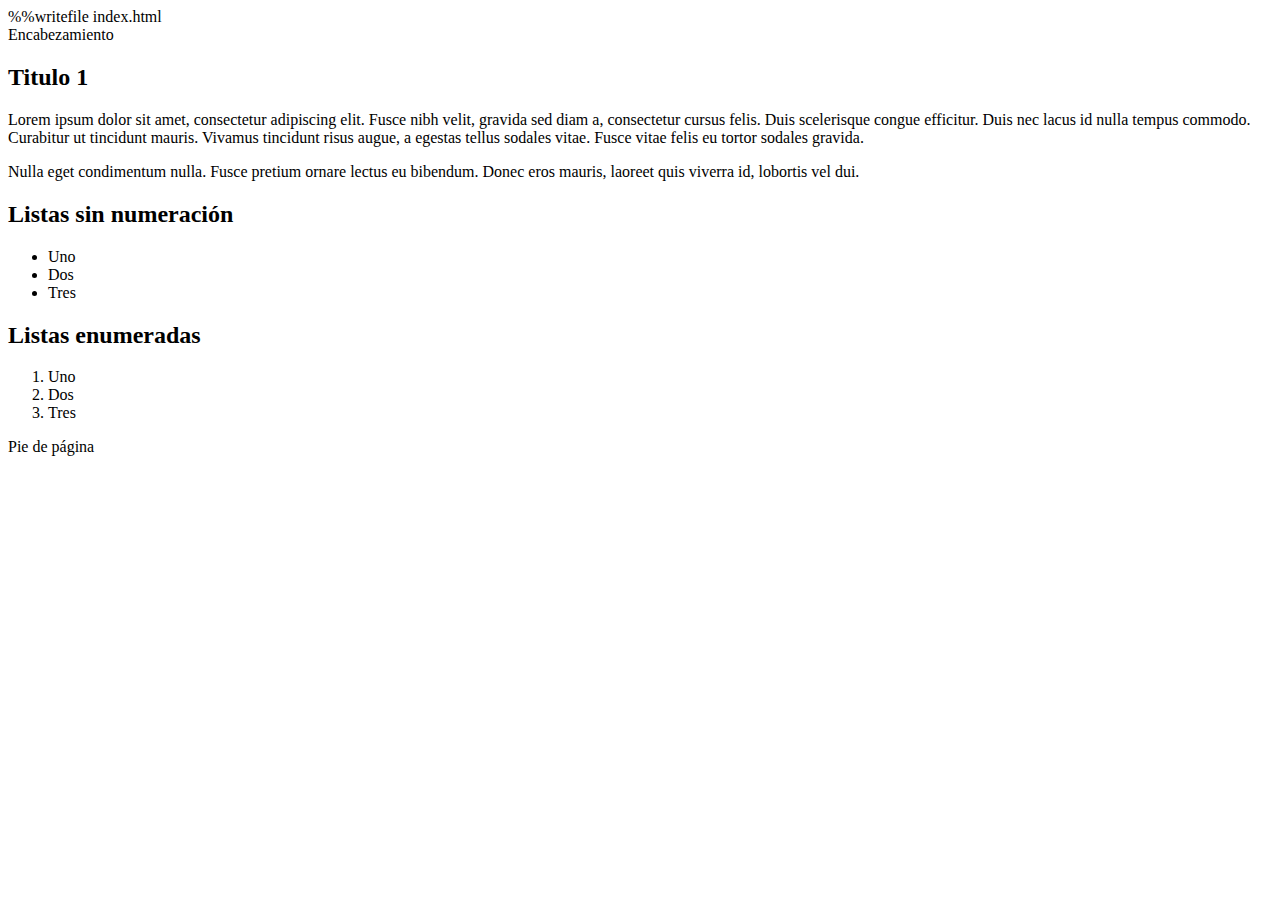
==== pronostico_sars-cov-2_Colombia/index.html @ 0ab7c8ee "Create index.html" ====
%%writefile index.html

<!DOCTYPE html>
<html lang="en">
  <head>
    <meta charset="utf-8">

    <!--- vínculo al arhcivo ---->
    <link rel="stylesheet" href="style.css">
    <!--------------------------->

    <title>Estructura semantica</title>
  </head>
  <body>
    <header>
        Encabezamiento
    </header>
    <section>
        <h2>Titulo 1</h1>

        <p>Lorem ipsum dolor sit amet, consectetur adipiscing elit. Fusce nibh velit, gravida
        sed diam a, consectetur cursus felis. Duis scelerisque congue efficitur. Duis nec lacus
        id nulla tempus commodo. Curabitur ut tincidunt mauris. Vivamus tincidunt risus augue,
        a egestas tellus sodales vitae. Fusce vitae felis eu tortor sodales gravida. </p>

        <p>Nulla eget condimentum nulla. Fusce pretium ornare lectus eu bibendum. Donec eros mauris,
        laoreet quis viverra id, lobortis vel dui.</p>

    </section>
    <section>

        <h2>Listas sin numeración</h2>

        <ul>
            <li>Uno</li>
            <li>Dos</li>
            <li>Tres</li>
        </ul>

    </section>
    <section>

        <h2>Listas enumeradas</h2>

        <ol>
            <li>Uno</li>
            <li>Dos</li>
            <li>Tres</li>
        </ol>

    </section>

    <footer>
        Pie de página
    </footer>


  </body>
</html>
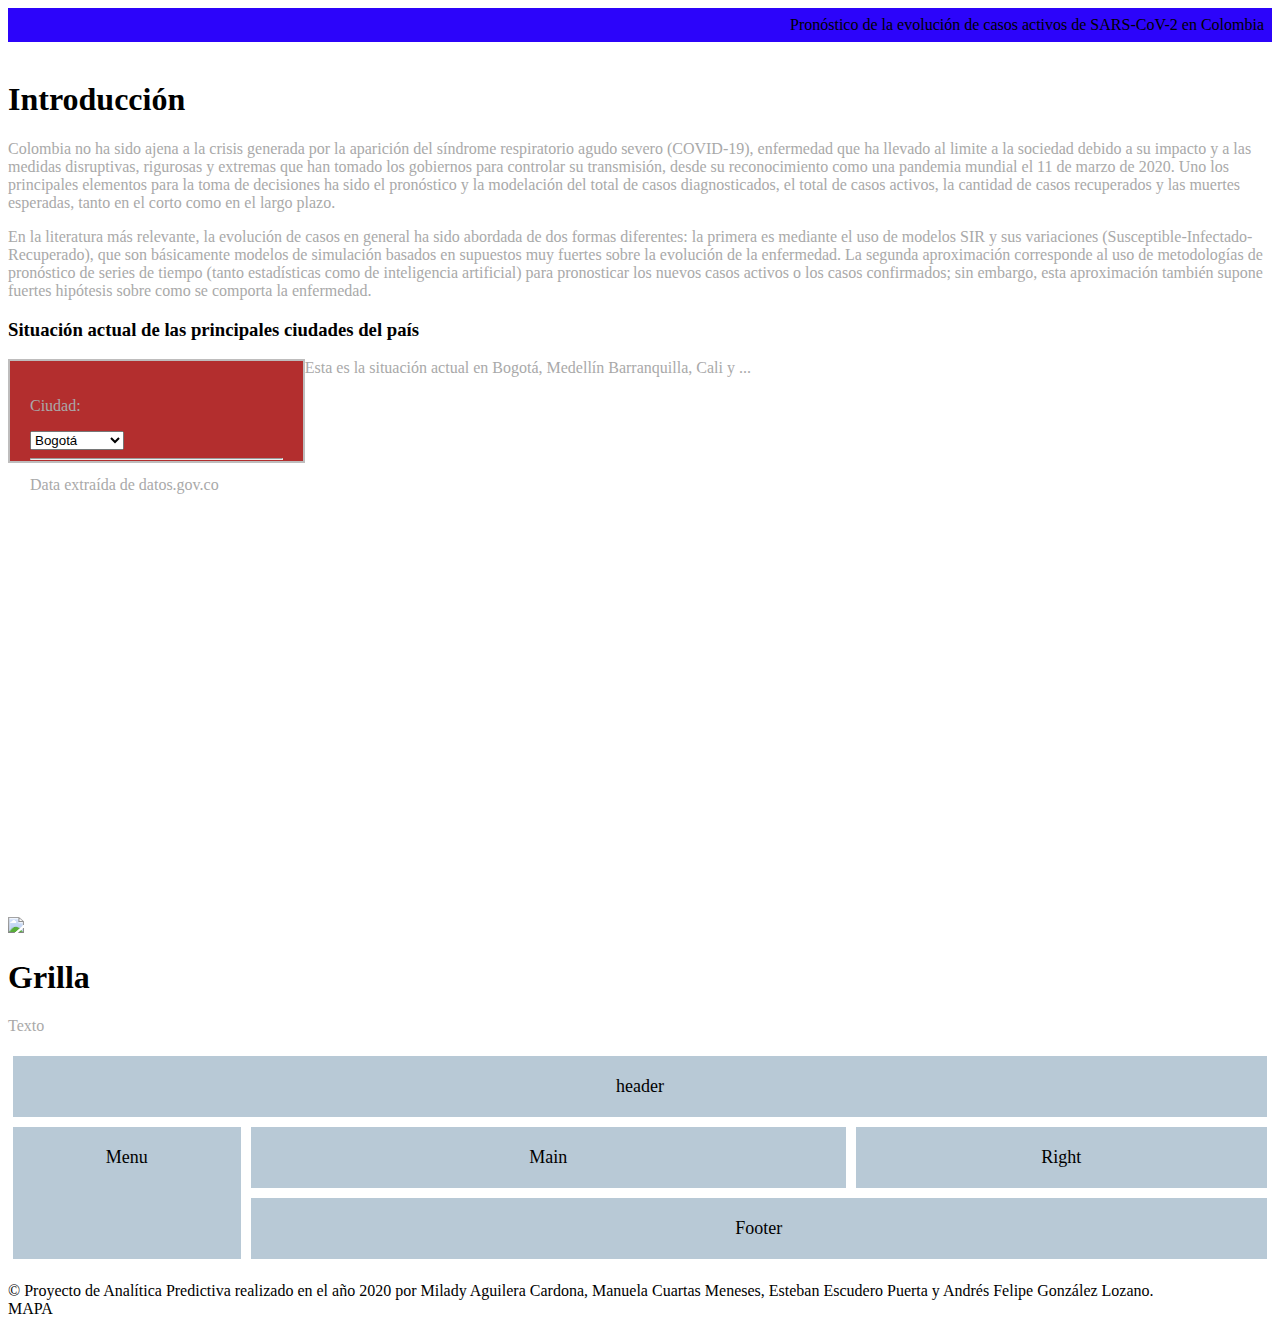
==== commit cc290474: "Update index.html" ====
--- a/pronostico_sars-cov-2_Colombia/index.html
+++ b/pronostico_sars-cov-2_Colombia/index.html
@@ -1,59 +1,179 @@
-%%writefile index.html
-
 <!DOCTYPE html>
 <html lang="en">
   <head>
     <meta charset="utf-8">
-
+   
     <!--- vínculo al arhcivo ---->
     <link rel="stylesheet" href="style.css">
+    <script src="https://www.gstatic.com/charts/loader.js"></script>
     <!--------------------------->
 
     <title>Estructura semantica</title>
   </head>
+  
   <body>
+    <style>
+        
+        /* Style the header */
+        .header {
+          margin: 0;
+          background-color: #2c04fa;
+          padding: 8px;
+          text-align: right;
+        }
+        </style>
+    <div class="header"> <h10>Pronóstico de la evolución de casos activos de SARS-CoV-2 en Colombia</h10></div>
     <header>
-        Encabezamiento
+
+    </header>
+    <header>
+         </br>
+        
     </header>
     <section>
-        <h2>Titulo 1</h1>
-
-        <p>Lorem ipsum dolor sit amet, consectetur adipiscing elit. Fusce nibh velit, gravida
-        sed diam a, consectetur cursus felis. Duis scelerisque congue efficitur. Duis nec lacus
-        id nulla tempus commodo. Curabitur ut tincidunt mauris. Vivamus tincidunt risus augue,
-        a egestas tellus sodales vitae. Fusce vitae felis eu tortor sodales gravida. </p>
-
-        <p>Nulla eget condimentum nulla. Fusce pretium ornare lectus eu bibendum. Donec eros mauris,
-        laoreet quis viverra id, lobortis vel dui.</p>
-
+        <h1></h1>
+        <h1>Introducción</h1>
+        
+        <p>Colombia no ha sido ajena a la crisis 
+            generada por la aparición del síndrome 
+            respiratorio agudo severo (COVID-19), enfermedad que ha llevado 
+            al limite a la sociedad debido a su impacto y a las medidas disruptivas, 
+            rigurosas y extremas que han tomado los gobiernos para controlar su 
+            transmisión, desde su reconocimiento como una pandemia 
+            mundial el 11 de marzo de 2020. Uno los principales elementos 
+            para la toma de decisiones ha sido el pronóstico y la modelación 
+            del total de casos diagnosticados, el total de casos activos, la 
+            cantidad de casos recuperados y las muertes esperadas, tanto en 
+            el corto como en el largo plazo. </p>
+        <div class="left">
+        <p>En la literatura más relevante, la evolución de casos 
+            en general ha sido abordada de dos formas diferentes: la primera es 
+            mediante el uso de modelos SIR y sus variaciones (Susceptible-Infectado-Recuperado), 
+            que son básicamente modelos de simulación basados en supuestos muy 
+            fuertes sobre la evolución de la enfermedad. La segunda aproximación corresponde 
+            al uso de metodologías de pronóstico de series de tiempo (tanto 
+            estadísticas como de inteligencia artificial) para pronosticar 
+            los nuevos casos activos o los casos confirmados; sin embargo, 
+            esta aproximación también supone 
+            fuertes hipótesis sobre como se comporta la enfermedad.</p>
+        </div>
     </section>
     <section>
-
-        <h2>Listas sin numeración</h2>
-
-        <ul>
-            <li>Uno</li>
-            <li>Dos</li>
-            <li>Tres</li>
-        </ul>
-
+        <style>
+        nav {
+            float: left;
+            width: 20%;
+            height: 60px;
+            background: #b32e2e;
+            padding: 20px;
+        }
+        </style>
+         
+        <h3>Situación actual de las principales ciudades del país</h3>
+        <nav style="border:1px solid #BEBDBD; border-width:2px; p.groove {border-style: groove;}">
+            <p class="seltext">Ciudad:</p>
+            <select id="region" name="region"  onchange="selectPlot()">
+      
+              <!--- Este codigo se elimina
+              <option value="N.Amer">N.Amer</option>
+              <option value="Europe">Europe</option>
+              <option value="Asia">Asia</option>
+              <option value="S.Amer">S.Amer</option>
+              <option value="Oceania">Oceania</option>
+              <option value="Africa">Africa</option>
+              <option value="Mid.Amer">Mid.Amer</option>
+              --->
+      
+              <!--- Genera las opciones del menu usando Jinja2 --->
+      
+              
+                  <option value="Bogotá">Bogotá</option>
+              
+                  <option value="Medellín">Medellín</option>
+              
+                  <option value="Cali">Cali</option>
+              
+                  <option value="Barranquilla">Barranquilla</option>
+              
+                  <option value="Oceania">Oceania</option>
+              
+                  <option value="Africa">Africa</option>
+              
+                  <option value="Mid.Amer">Mid.Amer</option>
+              
+      
+              <!--- Fin de la modificacion --->
+      
+            </select>
+            <br>
+            <hr>
+            <p class="auxtext"> Data extraída de datos.gov.co </p>
+          </nav>
+        <div>
+            <p>Esta es la situación actual en Bogotá, Medellín Barranquilla, Cali y ...</p>
+            <br>
+            <div style="width: 50%"><iframe scrolling="no" marginheight="0" marginwidth="0" src="https://maps.google.com/maps?width=100%25&amp;height=600&amp;hl=en&amp;q=Republic%20of%20Colombia+(My%20Business%20Name)&amp;t=&amp;z=6&amp;ie=UTF8&amp;iwloc=B&amp;output=embed" width="500" height="450" frameborder="0"></iframe></div>
+            <img src="Africa.jpg" />
+        </div>
+        
     </section>
-    <section>
-
-        <h2>Listas enumeradas</h2>
-
-        <ol>
-            <li>Uno</li>
-            <li>Dos</li>
-            <li>Tres</li>
-        </ol>
-
-    </section>
-
-    <footer>
-        Pie de página
-    </footer>
-
-
+  
   </body>
 </html>
+<!DOCTYPE html>
+<html>
+
+<head>
+<style>
+.item1 { grid-area: header; }
+.item2 { grid-area: menu; }
+.item3 { grid-area: main; }
+.item4 { grid-area: right; }
+.item5 { grid-area: footer; }
+
+.grid-container {
+  display: grid;
+  grid-template-areas:
+    'header header header header header header'
+    'menu main main main right right'
+    'menu footer footer footer footer footer';
+  grid-gap: 10px;
+  background-color: ##1e2130;
+  padding: 5px;
+}
+
+.grid-container > div {
+  background-color: #b8c9d6;
+  text-align: center;
+  padding: 20px 0;
+  font-size: 18px;
+  color: rgb(0, 0, 0);
+}
+</style>
+</head>
+<body>
+
+<h1>Grilla</h1>
+
+<p>Texto</p>
+
+<div class="grid-container">
+  <div class="item1">header</div>
+  <div class="item2">Menu</div>
+  <div class="item3">Main</div>  
+  <div class="item4">Right</div>
+  <div class="item5">Footer</div>
+</div>
+<footer>
+    <br>
+    © Proyecto de Analítica Predictiva realizado en el año 2020 por Milady Aguilera Cardona,
+    Manuela Cuartas Meneses, Esteban Escudero Puerta y Andrés Felipe González Lozano.
+
+    
+</footer>
+
+<div id='mapa'>MAPA</div> 
+
+<script src="script.js"></script>
+</body>
+</html>--- a/pronostico_sars-cov-2_Colombia/style.css
+++ b/pronostico_sars-cov-2_Colombia/style.css
@@ -0,0 +1,13 @@
+%%writefile style.css
+
+/* Selecciona todos los encabezamientos <h2> */
+h2 {
+    color: darkblue;
+    font-size: 20px;
+    font-family: arial;
+}
+
+/* Selecciona todos los párrafos */
+p {
+    color: darkgray;
+}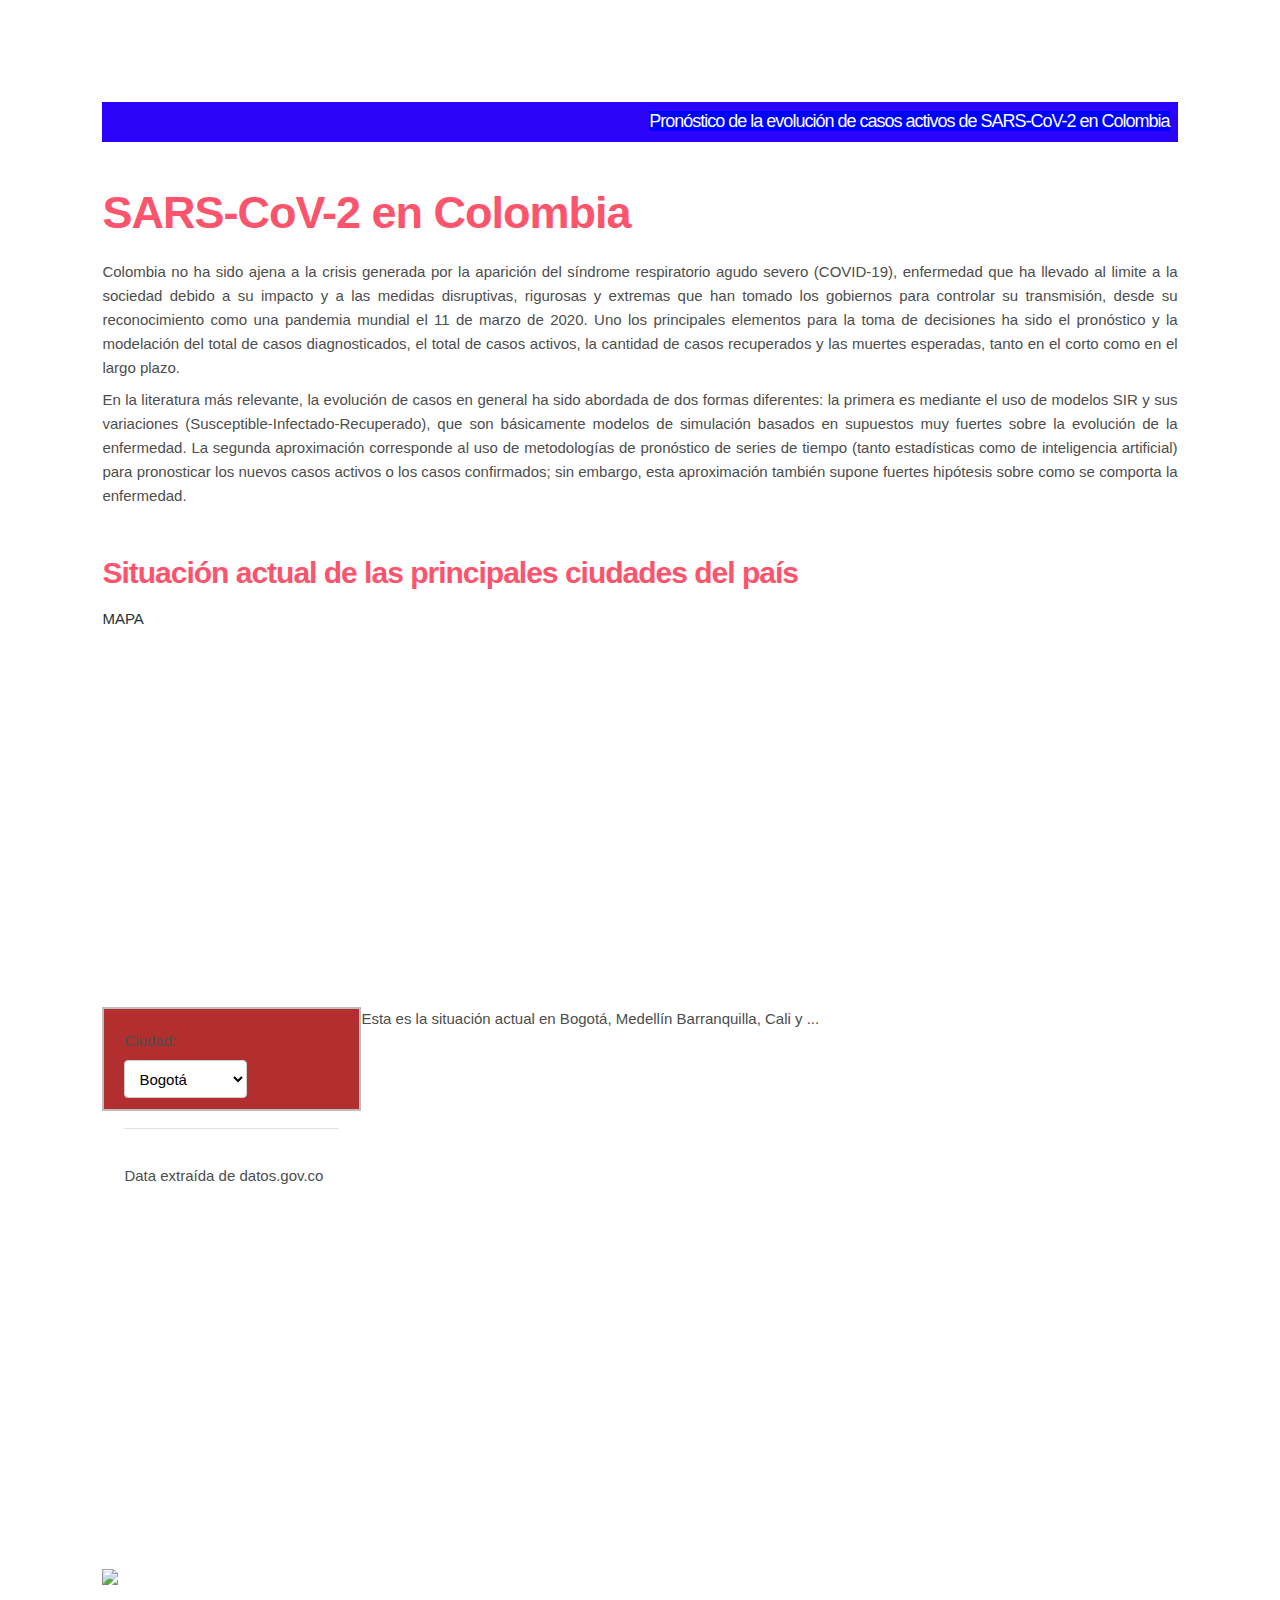
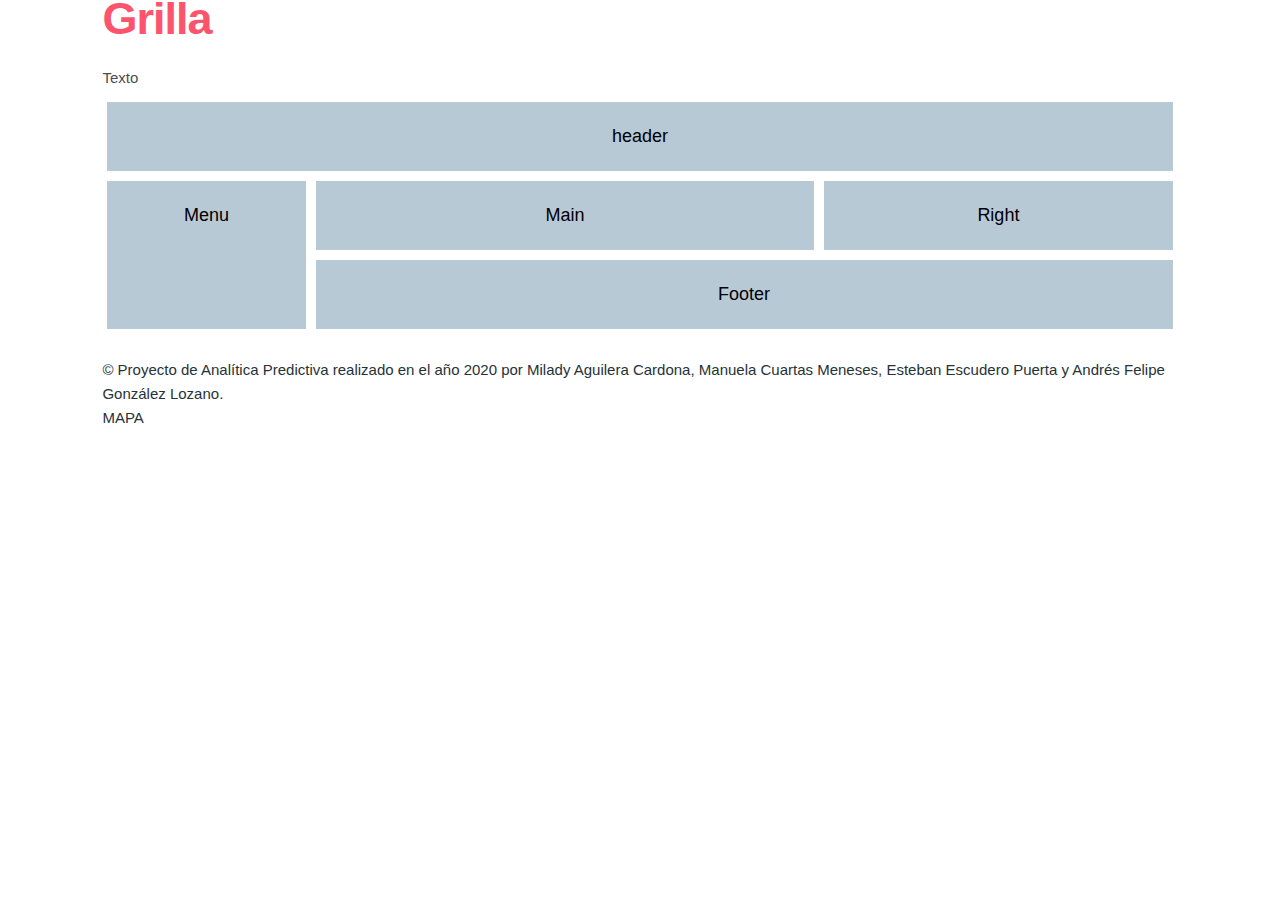
==== commit 1a1d15b4: "Update index.html" ====
--- a/pronostico_sars-cov-2_Colombia/index.html
+++ b/pronostico_sars-cov-2_Colombia/index.html
@@ -8,7 +8,7 @@
     <script src="https://www.gstatic.com/charts/loader.js"></script>
     <!--------------------------->
 
-    <title>Estructura semantica</title>
+    <title>Pronóstico Evolución SARS-CoV-2 Colombia</title>
   </head>
   
   <body>
@@ -32,7 +32,7 @@
     </header>
     <section>
         <h1></h1>
-        <h1>Introducción</h1>
+        <h1>SARS-CoV-2 en Colombia</h1>
         
         <p>Colombia no ha sido ajena a la crisis 
             generada por la aparición del síndrome 
@@ -70,6 +70,7 @@
         </style>
          
         <h3>Situación actual de las principales ciudades del país</h3>
+        <div id='mapa'>MAPA</div> 
         <nav style="border:1px solid #BEBDBD; border-width:2px; p.groove {border-style: groove;}">
             <p class="seltext">Ciudad:</p>
             <select id="region" name="region"  onchange="selectPlot()">
--- a/pronostico_sars-cov-2_Colombia/style.css
+++ b/pronostico_sars-cov-2_Colombia/style.css
@@ -1,13 +1,523 @@
-%%writefile style.css
-
+/* Table of contents
+––––––––––––––––––––––––––––––––––––––––––––––––––
+- Plotly.js
+- Grid
+- Base Styles
+- Typography
+- Links
+- Buttons
+- Forms
+- Lists
+- Code
+- Tables
+- Spacing
+- Utilities
+- Clearing
+- Media Queries
+*/
+
+/* Grid
+–––––––––––––––––––––––––––––––––––––––––––––––––– */
+.container {
+    position: relative;
+    width: 100%;
+    max-width: 960px;
+    margin: 0 auto;
+    padding: 0 20px;
+    box-sizing: border-box; }
+  .column,
+  .columns {
+    width: 100%;
+    float: left;
+    box-sizing: border-box; }
+
+  
+  /* For devices larger than 400px */
+  @media (min-width: 400px) {
+    .container {
+      width: 85%;
+      padding: 0; }
+  }
+  
+  /* For devices larger than 550px */
+  @media (min-width: 550px) {
+    .container {
+      width: 80%;
+    }
+    .column,
+    .columns {
+      margin-left: 4%; }
+    .column:first-child,
+    .columns:first-child {
+      margin-left: 0; }
+  
+    .one.column,
+    .one.columns                    { width: 4.66666666667%; }
+    .two.columns                    { width: 13.3333333333%; }
+    .three.columns                  { width: 22%;            }
+    .four.columns                   { width: 30.6666666667%; }
+    .five.columns                   { width: 39.3333333333%; }
+    .six.columns                    { width: 48%;            }
+    .seven.columns                  { width: 56.6666666667%; }
+    .eight.columns                  { width: 65.3333333333%; }
+    .nine.columns                   { width: 74.0%;          }
+    .ten.columns                    { width: 82.6666666667%; }
+    .eleven.columns                 { width: 91.3333333333%; }
+    .twelve.columns                 { width: 98%; margin-left: 0; margin-right: 0;}
+  
+    .one-third.column               { width: 30.6666666667%; }
+    .two-thirds.column              { width: 65.3333333333%; }
+  
+    .one-half.column                { width: 48%; }
+  
+    /* Offsets */
+    .offset-by-one.column,
+    .offset-by-one.columns          { margin-left: 8.66666666667%; }
+    .offset-by-two.column,
+    .offset-by-two.columns          { margin-left: 17.3333333333%; }
+    .offset-by-three.column,
+    .offset-by-three.columns        { margin-left: 26%;            }
+    .offset-by-four.column,
+    .offset-by-four.columns         { margin-left: 34.6666666667%; }
+    .offset-by-five.column,
+    .offset-by-five.columns         { margin-left: 43.3333333333%; }
+    .offset-by-six.column,
+    .offset-by-six.columns          { margin-left: 52%;            }
+    .offset-by-seven.column,
+    .offset-by-seven.columns        { margin-left: 60.6666666667%; }
+    .offset-by-eight.column,
+    .offset-by-eight.columns        { margin-left: 69.3333333333%; }
+    .offset-by-nine.column,
+    .offset-by-nine.columns         { margin-left: 78.0%;          }
+    .offset-by-ten.column,
+    .offset-by-ten.columns          { margin-left: 86.6666666667%; }
+    .offset-by-eleven.column,
+    .offset-by-eleven.columns       { margin-left: 95.3333333333%; }
+  
+    .offset-by-one-third.column,
+    .offset-by-one-third.columns    { margin-left: 34.6666666667%; }
+    .offset-by-two-thirds.column,
+    .offset-by-two-thirds.columns   { margin-left: 69.3333333333%; }
+  
+    .offset-by-one-half.column,
+    .offset-by-one-half.columns     { margin-left: 52%; }
+  
+  }
+  
+  
+  /* Base Styles
+  –––––––––––––––––––––––––––––––––––––––––––––––––– */
+  /* NOTE
+  html is set to 62.5% so that all the REM measurements throughout Skeleton
+  are based on 10px sizing. So basically 1.5rem = 15px :) */
+  html {
+    font-size: 62.5%; }
+  body {
+    font-size: 1.5em; /* currently ems cause chrome bug misinterpreting rems on body element */
+    line-height: 1.6;
+    font-weight: 400;
+    font-family: "Open Sans", "HelveticaNeue", "Helvetica Neue", Helvetica, Arial, sans-serif;
+    color: #263238;  /* Material blue-grey 900*/
+    background-color: #ffffff;  /* Material blue-grey 100*/
+    margin: 8%;
+  }
+
+ 
+  
+  /* Typography
+  –––––––––––––––––––––––––––––––––––––––––––––––––– */
+  h1, h2, h3, h4, h5, h6 {
+    color: #fc546c;
+    margin-top: 0;
+    margin-bottom: 0;
+    font-weight: 3000; }
+  h1 { font-size: 4.5rem; line-height: 1.2;  letter-spacing: -.1rem; margin-bottom: 2rem; text-align: left; font-weight: 3000;}
+  h2 { font-size: 3.6rem; line-height: 1.25; letter-spacing: -.1rem; margin-bottom: 1.8rem; margin-top: 1.8rem;}
+  h3 { font-size: 3.0rem; line-height: 1.3;  letter-spacing: -.1rem; margin-bottom: 1.5rem; margin-top:4.5rem;}
+  h4 { font-size: 2.6rem; line-height: 1.35; letter-spacing: -.08rem; margin-bottom: 1.2rem; margin-top: 1.2rem;}
+  h5 { font-size: 2.2rem; line-height: 1.5;  letter-spacing: -.05rem; margin-bottom: 0.6rem; margin-top: 0.6rem;}
+  h6 { font-size: 2.0rem; line-height: 1.6;  letter-spacing: 0; margin-bottom: 0.75rem; margin-top: 0.75rem;}
+  
+  p {
+    margin-top: 0; text-align: justify;}
+  h10 {
+        color: #ffffff;
+        background: blue;
+        margin-top: 0;
+        margin-bottom: 0;
+        font-weight: 3000; }
+      h10 { font-size: 1.8rem; line-height: 1.2;  letter-spacing: -.1rem; margin-bottom: 2rem; }
+      
+   p {
+        margin-top: 10; }
+  #mapa {
+      width:760px;
+      height:400px;
+      background:white;
+      border-radius:10px 0 0 ;
+
+
+  }
+  /* Blockquotes
+  –––––––––––––––––––––––––––––––––––––––––––––––––– */
+  blockquote {
+    border-left: 4px lightgrey solid;
+    padding-left: 1rem;
+    margin-top: 2rem;
+    margin-bottom: 2rem;
+    margin-left: 0rem;
+  }
+  
+  
+  /* Links
+  –––––––––––––––––––––––––––––––––––––––––––––––––– */
+  a {
+    color: #1565c0;  /* Material Blue 800 */
+    text-decoration: underline;
+    cursor: pointer;}
+  a:hover {
+    color: #0d47a1;  /* Material Blue 900 */
+  }
+  
+  
+  /* Buttons
+  –––––––––––––––––––––––––––––––––––––––––––––––––– */
+  .button,
+  button,
+  input[type="submit"],
+  input[type="reset"],
+  input[type="button"] {
+    display: inline-block;
+    height: 38px;
+    padding: 0 30px;
+    color: #455A64; /* Material blue-gray 700*/
+    text-align: center;
+    font-size: 11px;
+    font-weight: 600;
+    line-height: 38px;
+    letter-spacing: .1rem;
+    text-transform: uppercase;
+    text-decoration: none;
+    white-space: nowrap;
+    background-color: transparent;
+    border-radius: 4px;
+    border: 1px solid #B0BEC5; /* Material blue-gray 200*/
+    cursor: pointer;
+    box-sizing: border-box; }
+  .button:hover,
+  button:hover,
+  input[type="submit"]:hover,
+  input[type="reset"]:hover,
+  input[type="button"]:hover,
+  .button:focus,
+  button:focus,
+  input[type="submit"]:focus,
+  input[type="reset"]:focus,
+  input[type="button"]:focus {
+    color: #333;
+    border-color: #888;
+    outline: 0; }
+  .button.button-primary,
+  button.button-primary,
+  input[type="submit"].button-primary,
+  input[type="reset"].button-primary,
+  input[type="button"].button-primary {
+    color: #FFF;
+    background-color: #33C3F0;
+    border-color: #33C3F0; }
+  .button.button-primary:hover,
+  button.button-primary:hover,
+  input[type="submit"].button-primary:hover,
+  input[type="reset"].button-primary:hover,
+  input[type="button"].button-primary:hover,
+  .button.button-primary:focus,
+  button.button-primary:focus,
+  input[type="submit"].button-primary:focus,
+  input[type="reset"].button-primary:focus,
+  input[type="button"].button-primary:focus {
+    color: #FFF;
+    background-color: #1EAEDB;
+    border-color: #1EAEDB; }
+  
+  
+  /* Forms
+  –––––––––––––––––––––––––––––––––––––––––––––––––– */
+  input[type="email"],
+  input[type="number"],
+  input[type="search"],
+  input[type="text"],
+  input[type="tel"],
+  input[type="url"],
+  input[type="password"],
+  textarea,
+  select {
+    height: 38px;
+    padding: 6px 10px; /* The 6px vertically centers text on FF, ignored by Webkit */
+    background-color: #fff;
+    border: 1px solid #D1D1D1;
+    border-radius: 4px;
+    box-shadow: none;
+    box-sizing: border-box;
+    font-family: inherit;
+    font-size: inherit; /*https://stackoverflow.com/questions/6080413/why-doesnt-input-inherit-the-font-from-body*/}
+  /* Removes awkward default styles on some inputs for iOS */
+  input[type="email"],
+  input[type="number"],
+  input[type="search"],
+  input[type="text"],
+  input[type="tel"],
+  input[type="url"],
+  input[type="password"],
+  textarea {
+    -webkit-appearance: none;
+       -moz-appearance: none;
+            appearance: none; }
+  textarea {
+    min-height: 65px;
+    padding-top: 6px;
+    padding-bottom: 6px; }
+  input[type="email"]:focus,
+  input[type="number"]:focus,
+  input[type="search"]:focus,
+  input[type="text"]:focus,
+  input[type="tel"]:focus,
+  input[type="url"]:focus,
+  input[type="password"]:focus,
+  textarea:focus,
+  select:focus {
+    border: 1px solid #33C3F0;
+    outline: 0; }
+  label,
+  legend {
+    display: block;
+    margin-bottom: 0px; }
+  fieldset {
+    padding: 0;
+    border-width: 0; }
+  input[type="checkbox"],
+  input[type="radio"] {
+    display: inline; }
+  label > .label-body {
+    display: inline-block;
+    margin-left: .5rem;
+    font-weight: normal; }
+  
+  
+  /* Lists
+  –––––––––––––––––––––––––––––––––––––––––––––––––– */
+  ul {
+    list-style: circle inside; }
+  ol {
+    list-style: decimal inside; }
+  ol, ul {
+    padding-left: 0;
+    margin-top: 0; }
+  ul ul,
+  ul ol,
+  ol ol,
+  ol ul {
+    margin: 1.5rem 0 1.5rem 3rem;
+    font-size: 90%; }
+  li {
+    margin-bottom: 0;
+  }
+  
+  /* Tables
+  –––––––––––––––––––––––––––––––––––––––––––––––––– */
+  table {
+    border-collapse: collapse;
+  }
+  th:not(.CalendarDay),
+  td:not(.CalendarDay) {
+    padding: 12px 15px;
+    text-align: left;
+    border-bottom: 1px solid #E1E1E1; }
+  th:first-child:not(.CalendarDay),
+  td:first-child:not(.CalendarDay) {
+    padding-left: 0; }
+  th:last-child:not(.CalendarDay),
+  td:last-child:not(.CalendarDay) {
+    padding-right: 0; }
+  
+  
+  /* Spacing
+  –––––––––––––––––––––––––––––––––––––––––––––––––– */
+  button,
+  .button {
+    margin-bottom: 0rem; }
+  input,
+  textarea,
+  select,
+  fieldset {
+    margin-bottom: 0rem; }
+  pre,
+  dl,
+  figure,
+  table,
+  form {
+    margin-bottom: 0rem; }
+  p,
+  ul,
+  ol {
+    margin-bottom: 0.75rem; }
+  
+  /* Utilities
+  –––––––––––––––––––––––––––––––––––––––––––––––––– */
+  .u-full-width {
+    width: 100%;
+    box-sizing: border-box; }
+  .u-max-full-width {
+    max-width: 100%;
+    box-sizing: border-box; }
+  .u-pull-right {
+    float: right; }
+  .u-pull-left {
+    float: left; }
+  
+  
+  /* Misc
+  –––––––––––––––––––––––––––––––––––––––––––––––––– */
+  hr {
+    margin-top: 3rem;
+    margin-bottom: 3.5rem;
+    border-width: 0;
+    border-top: 1px solid #E1E1E1; }
+  
+  
+  /* Clearing
+  –––––––––––––––––––––––––––––––––––––––––––––––––– */
+  
+  /* Self Clearing Goodness */
+  .container:after,
+  .row:after,
+  .u-cf {
+    content: "";
+    display: table;
+    clear: both; }
+  
+  
+  /* Media Queries
+  –––––––––––––––––––––––––––––––––––––––––––––––––– */
+  /*
+  Note: The best way to structure the use of media queries is to create the queries
+  near the relevant code. For example, if you wanted to change the styles for buttons
+  on small devices, paste the mobile query code up in the buttons section and style it
+  there.
+  */
+  
+  
+  /* Larger than mobile */
+  @media (min-width: 400px) {}
+  
+  /* Larger than phablet (also point when grid becomes active) */
+  @media (min-width: 550px) {}
+  
+  /* Larger than tablet */
+  @media (min-width: 750px) {}
+  
+  /* Larger than desktop */
+  @media (min-width: 1000px) {}
+  
+  /* Larger than Desktop HD */
+  @media (min-width: 1200px) {}
+  
+  /* Pretty container
+  –––––––––––––––––––––––––––––––––––––––––––––––––– */
+  .pretty_container {
+    border-radius: 5px;
+    background-color: #f3f3f1;  /* Mapbox light map land color */
+    margin: 1%;
+    padding: 1%;
+    position: relative;
+    box-shadow: 1px 1px 1px slategrey;
+  }
+  
+  .container_title {
+    margin-top: 0;
+    margin-bottom: 0.2em;
+    font-size: 2.6rem;
+    line-height: 2.6rem;
+  }
+  
+  /* Customize Loading Spinner
+  –––––––––––––––––––––––––––––––––––––––––––––––––– */
+  .dash-default-spinner {
+    margin-top: 0 !important;
+    margin-bottom: 0 !important;
+    padding: 50px;
+  }
+  
+  .dash-default-spinner > div {
+    background-color: #4e5964 !important;
+  }
+  
+  /* Special purpose buttons
+  –––––––––––––––––––––––––––––––––––––––––––––––––– */
+  .reset-button {
+    width: 100%;
+    margin-top: 10px;
+    height: 30px;
+    line-height: 30px;
+  }
+  
+  .info-icon {
+    float: right;
+    cursor: pointer;
+    height: 2.2rem;
+    width: 2.2rem;
+    margin: 0.2rem;
+  }
+  
+  
+  /* Modal info layer
+  –––––––––––––––––––––––––––––––––––––––––––––––––– */
+  .modal {
+      position: fixed;
+      z-index: 1002; /* Sit on top, including modebar which has z=1001 */
+      left: 0;
+      top: 0;
+      width: 100%; /* Full width */
+      height: 100%; /* Full height */
+      background-color: rgba(0, 0, 0, 0.6); /* Black w/ opacity */
+  }
+  
+  .modal-content {
+      z-index: 1004; /* Sit on top, including modebar which has z=1001 */
+      position: fixed;
+      left: 0;
+      width: 60%;
+      background-color: #3949ab;  /* Material indigo 600 */
+      color: white;
+      border-radius: 5px;
+      margin-left: 20%;
+      margin-bottom: 2%;
+      margin-top: 2%;
+  }
+  
+  .modal-content > div {
+      text-align: left;
+      margin: 15px;
+  }
+  
+  .modal-content.bottom {
+      bottom: 0;
+  }
+  
+  .modal-content.top {
+      top: 0;
+  }
+
+
+
+  
 /* Selecciona todos los encabezamientos <h2> */
 h2 {
-    color: darkblue;
-    font-size: 20px;
-    font-family: arial;
+    color: #fc546c;
+    font-size: 50px;
+    font-family: comic sans ;
 }
 
 /* Selecciona todos los párrafos */
 p {
-    color: darkgray;
+    color: rgb(77, 77, 77);
 }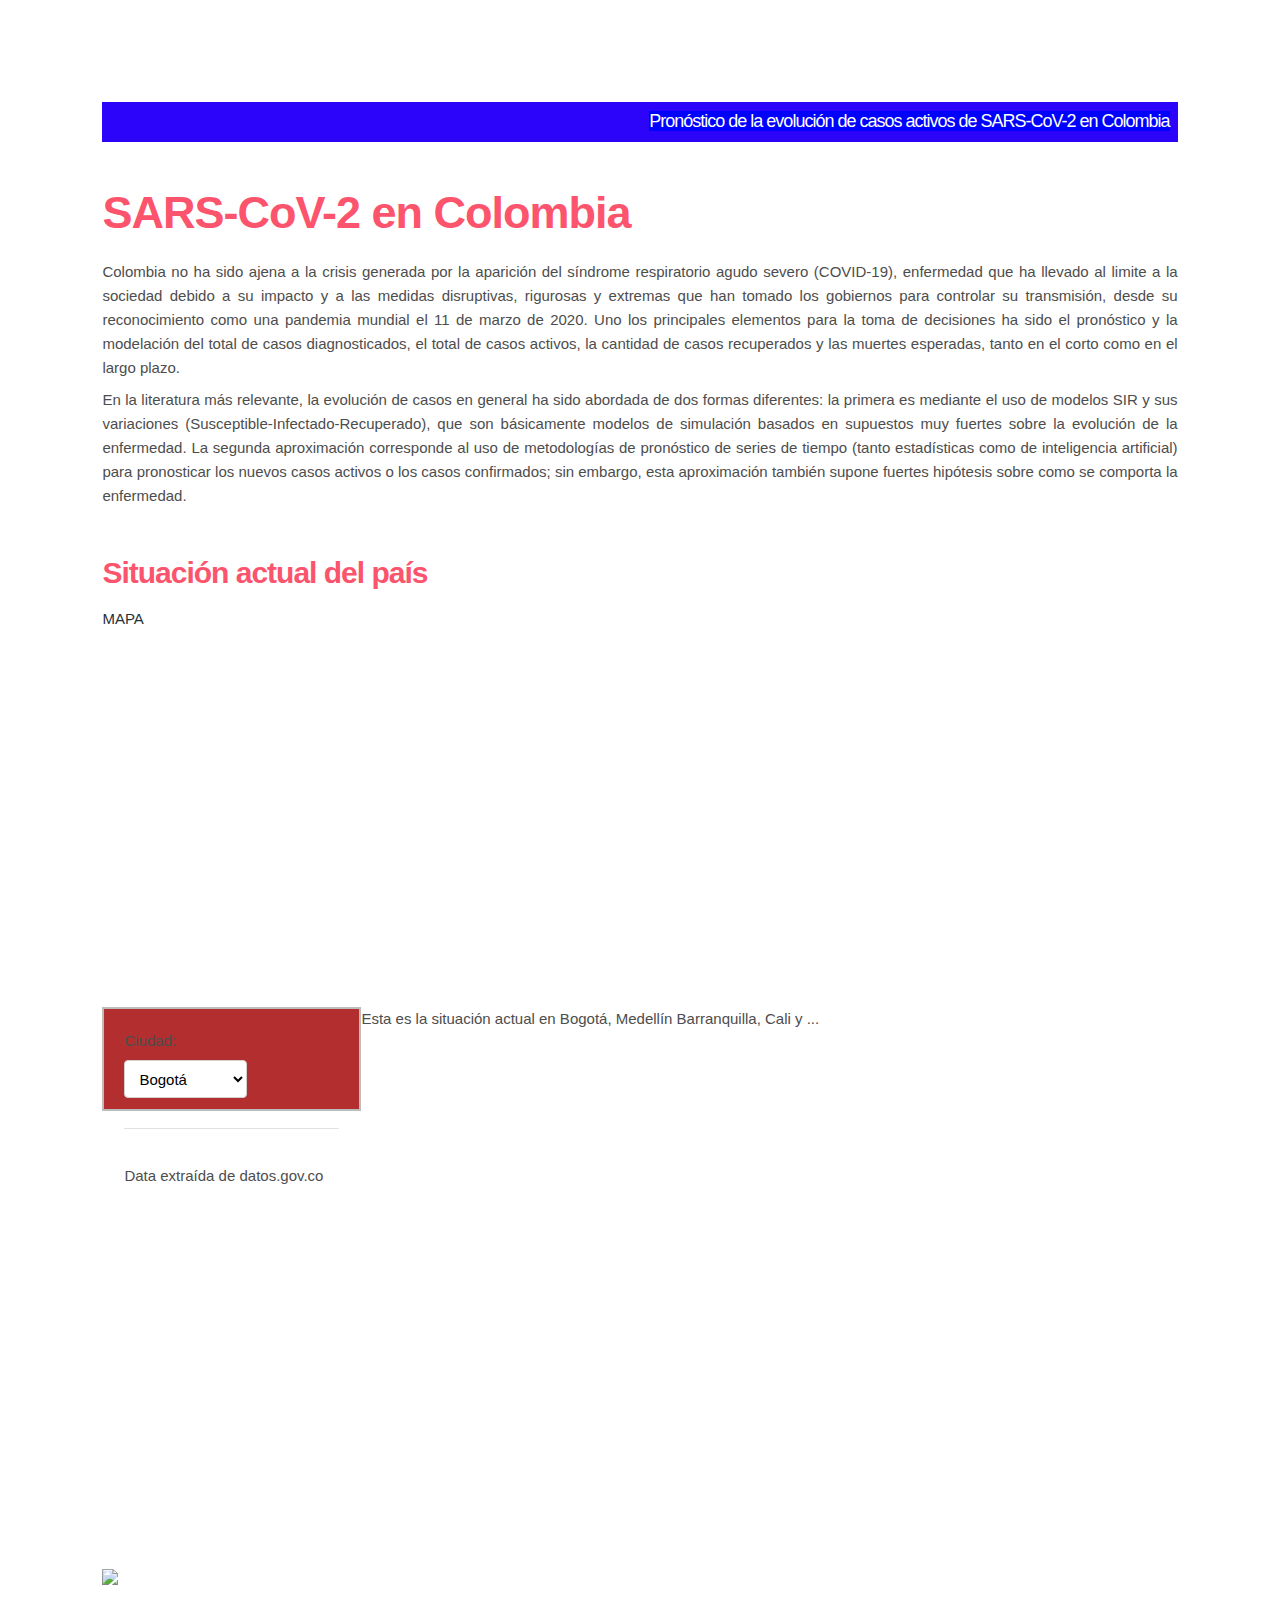
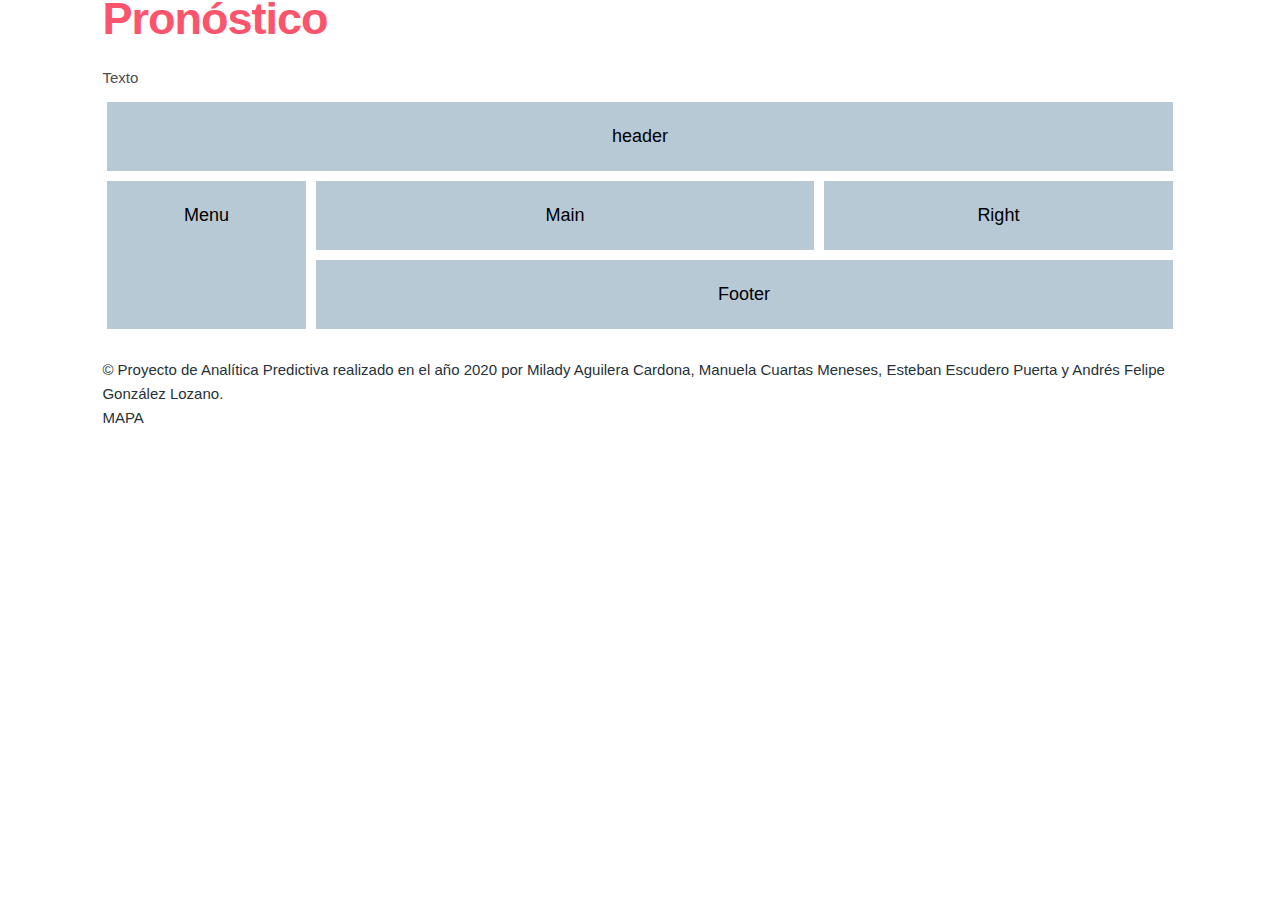
==== commit 4abd88d9: "Update index.html" ====
--- a/pronostico_sars-cov-2_Colombia/index.html
+++ b/pronostico_sars-cov-2_Colombia/index.html
@@ -69,7 +69,7 @@
         }
         </style>
          
-        <h3>Situación actual de las principales ciudades del país</h3>
+        <h3>Situación actual del país</h3>
         <div id='mapa'>MAPA</div> 
         <nav style="border:1px solid #BEBDBD; border-width:2px; p.groove {border-style: groove;}">
             <p class="seltext">Ciudad:</p>
@@ -154,7 +154,7 @@
 </head>
 <body>
 
-<h1>Grilla</h1>
+<h1>Pronóstico</h1>
 
 <p>Texto</p>
 
